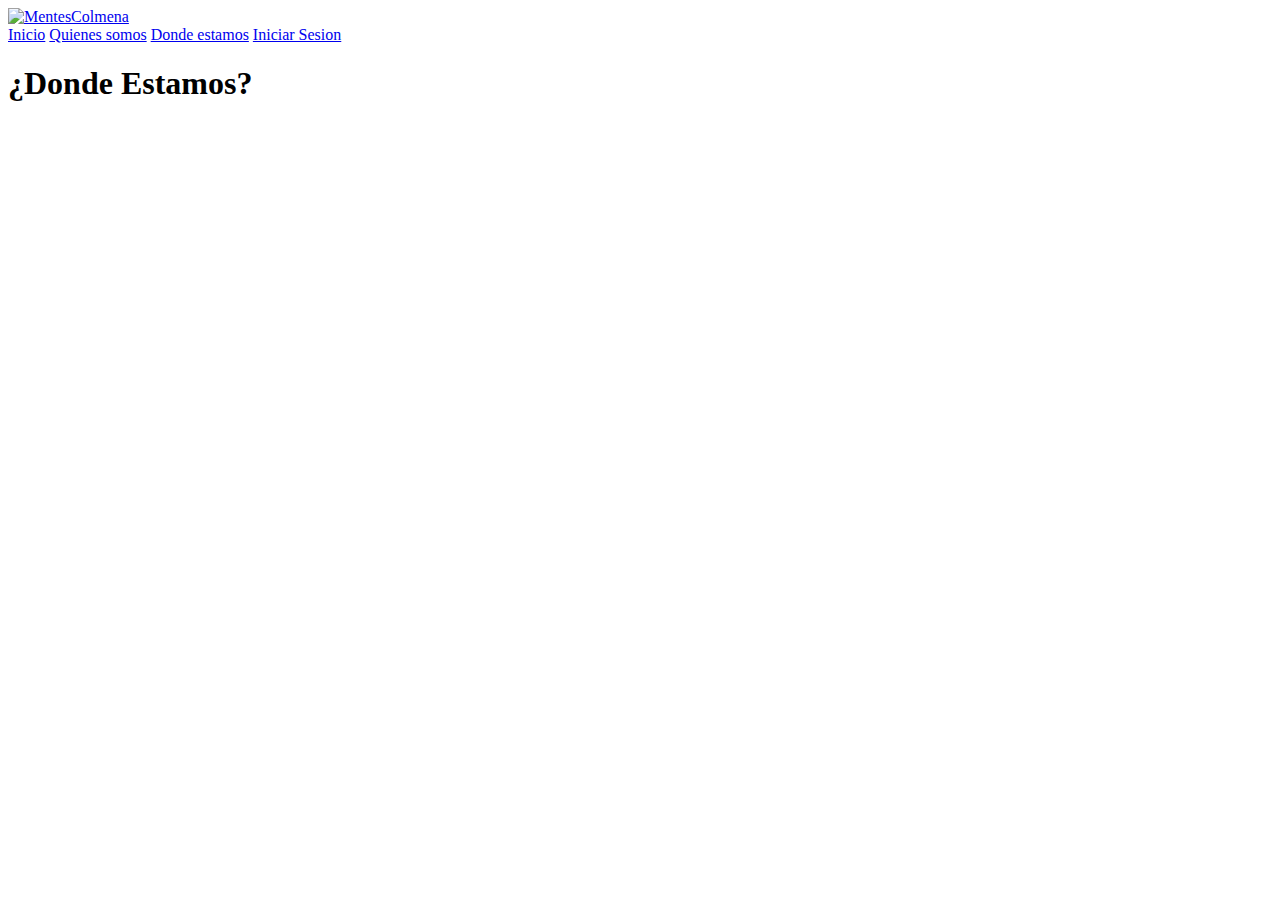
==== donde.html @ dd55240a "Create donde.html" ====
<!DOCTYPE html>
<html lang="en">
<head>
    <meta charset="UTF-8">
    <meta http-equiv="X-UA-Compatible" content="IE=edge">
    <meta name="viewport" content="width=device-width, initial-scale=1.0">
    <link rel="stylesheet" href="style.css">
    <title>Document</title>
    <link rel="stylesheet" href="css/style1.css">
</head>
<body>
    <a title="MentesColmena" href="https://twitter.com/ColmenaMentes" target="_blank"><img src="img/logo.png" alt="MentesColmena" /></a>
        <div class="menu">
      <a href="index.html">Inicio</a>
      <a href="quienes.html">Quienes somos</a>
      <a href="donde.html">Donde estamos</a>
      <a href="login.html">Iniciar Sesion</a>
    </div>
    <h1>¿Donde Estamos?</h1>
    <div class="mapa">
        <iframe src="https://www.google.com/maps/embed?pb=!1m18!1m12!1m3!1d1452.5144211299971!2d-2.949361452715398!3d43.27177156750445!2m3!1f0!2f0!3f0!3m2!1i1024!2i768!4f13.1!3m3!1m2!1s0xd4e503d5d438179%3A0x280c2779aeabb54b!2sAlmi%20Bilbao!5e0!3m2!1ses!2ses!4v1621265658983!5m2!1ses!2ses" width="600" height="450" style="border:0;" allowfullscreen="" loading="lazy" id="mapita"></iframe>

    </div>
</body>
</html>
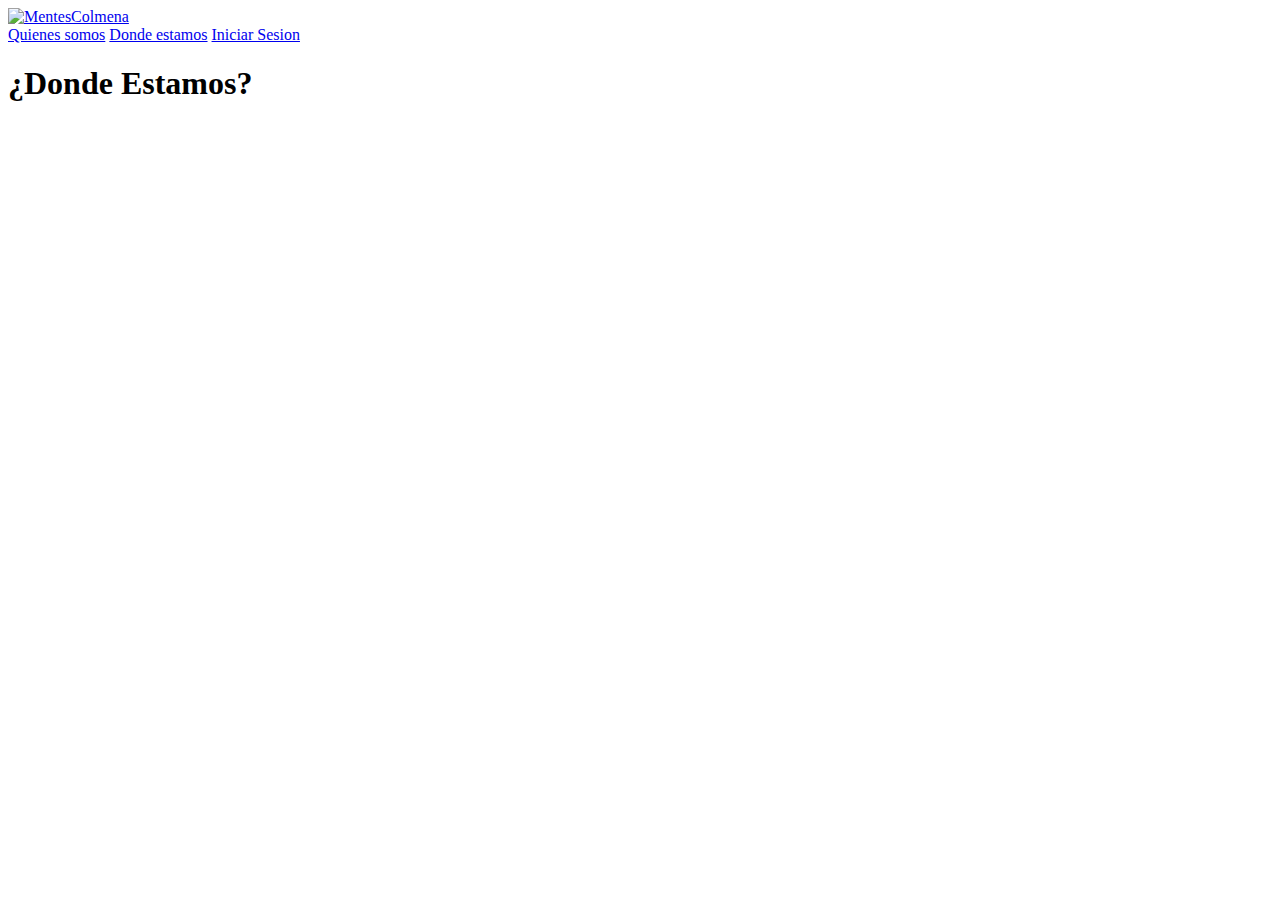
==== commit 258cbb87: "Update donde.html" ====
--- a/donde.html
+++ b/donde.html
@@ -11,7 +11,7 @@
 <body>
     <a title="MentesColmena" href="https://twitter.com/ColmenaMentes" target="_blank"><img src="img/logo.png" alt="MentesColmena" /></a>
         <div class="menu">
-      <a href="index.html">Inicio</a>
+      <a href="index.html"></a>
       <a href="quienes.html">Quienes somos</a>
       <a href="donde.html">Donde estamos</a>
       <a href="login.html">Iniciar Sesion</a>
